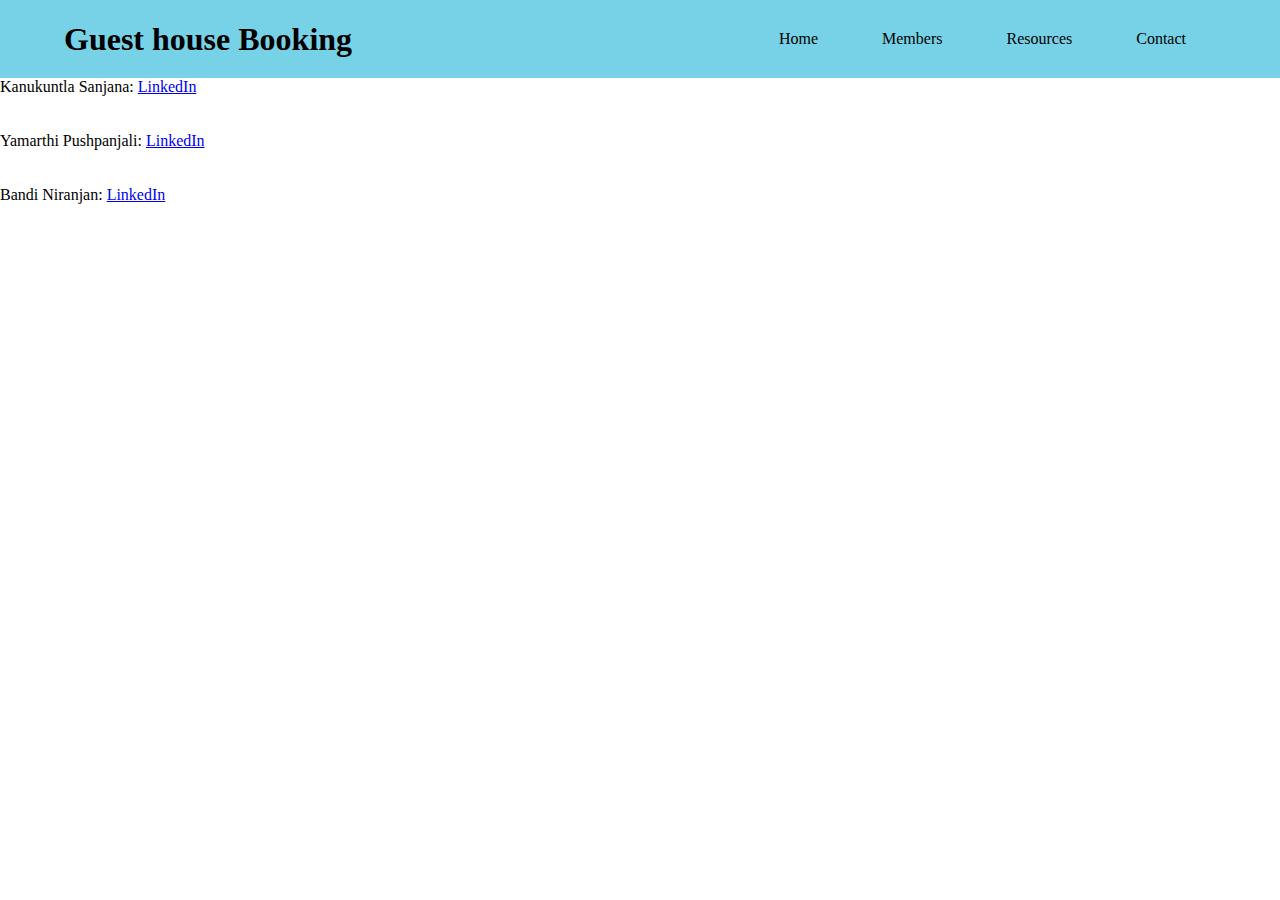
==== contact.html @ 27bfdb34 "Create contact.html" ====
<!Doctype html>
<html>
<head>
    <meta name=""viewport" content="width=device-width, initial-scale=1.0">
     <title>Guest House Booking</title>   
    <link rel="stylesheet" href="style.css"> 
</head>    
<body>
    <div class="header">
        <nav>               
            <h1> Guest house Booking</h1>              
            <ul>
                <li><a href="#">Home</a></li>
                <li><a href="#">Members</a></li>
                <li><a href="#">Resources</a></li>
                <li><a href="#">Contact</a></li>
            </ul>
        </nav>
    </div>
    <div class="contact">
       <p> Kanukuntla Sanjana: <a href="https://www.linkedin.com/in/sanjana-kanukuntla-9b1b86212">LinkedIn</a> </p> <br> <br>
       <p> Yamarthi Pushpanjali: <a href="https://www.linkedin.com/in/pushpanjali-yamarthi-9b8b47190">LinkedIn</a> </p> <br> <br>
       <p> Bandi Niranjan: <a href="https://www.linkedin.com/in/niranjan-bandi-239262190">LinkedIn</a> </p>
    </div>
</body>
</html>
---- style.css ----
*{
    margin: 0;
    padding: 0;
    box-sizing: border-box;
     
}

 .header{
       width: 100%;
       padding: 0 5%;
       background: #77d2e7;
 }
 nav{
     width: 100%;
     display: flex;
     align-items: center;
     justify-content: space-between;
     padding: 20px 0;
      background: #77d2e7;
 }
nav ul li{
     display: inline-block;
     list-style: none;
     margin: 10px 30px;
     background: #77d2e72;
}
nav ul li a{
    text-decoration: none;
    color: #000000;
}   
.desc{
    margin-top: 130px;
    max-width: 600px;
}    
.desc p{
    font-size: 30px;
    font-family: sans-serif;
}  
.resource{
    margin: 0;
    padding:0;
    background: #f7efef;
}   
.resource h3{
    position: absolute;
    font-size: 2rem;
    margin: 0;
    padding: 0;
    top: 50%;
    left: 50%;
    transform: translateX(-50%);
}
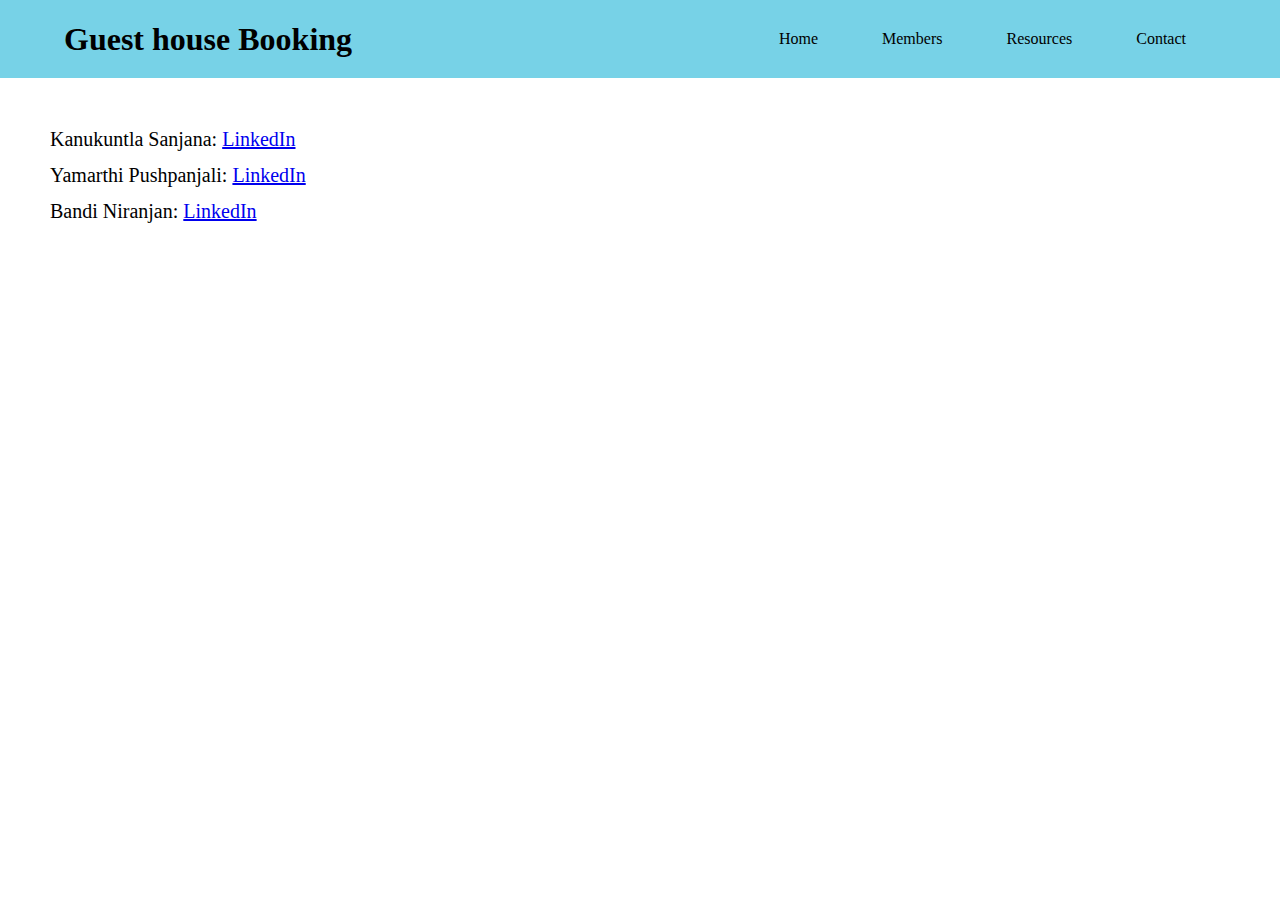
==== commit 608b28e3: "Update contact.html" ====
--- a/contact.html
+++ b/contact.html
@@ -10,10 +10,10 @@
         <nav>               
             <h1> Guest house Booking</h1>              
             <ul>
-                <li><a href="#">Home</a></li>
+                <li><a href="index.html">Home</a></li>
                 <li><a href="#">Members</a></li>
-                <li><a href="#">Resources</a></li>
-                <li><a href="#">Contact</a></li>
+                <li><a href="resources.html">Resources</a></li>
+                <li><a href="contact.html">Contact</a></li>
             </ul>
         </nav>
     </div>
--- a/style.css
+++ b/style.css
@@ -50,3 +50,13 @@
     left: 50%;
     transform: translateX(-50%);
 }   
+.contact{
+    margin: 0;
+    padding:0;
+}
+.contact p{
+    position: absolute;
+    font-size: 20px;
+    margin: 0;
+    padding: 50px;
+}  
